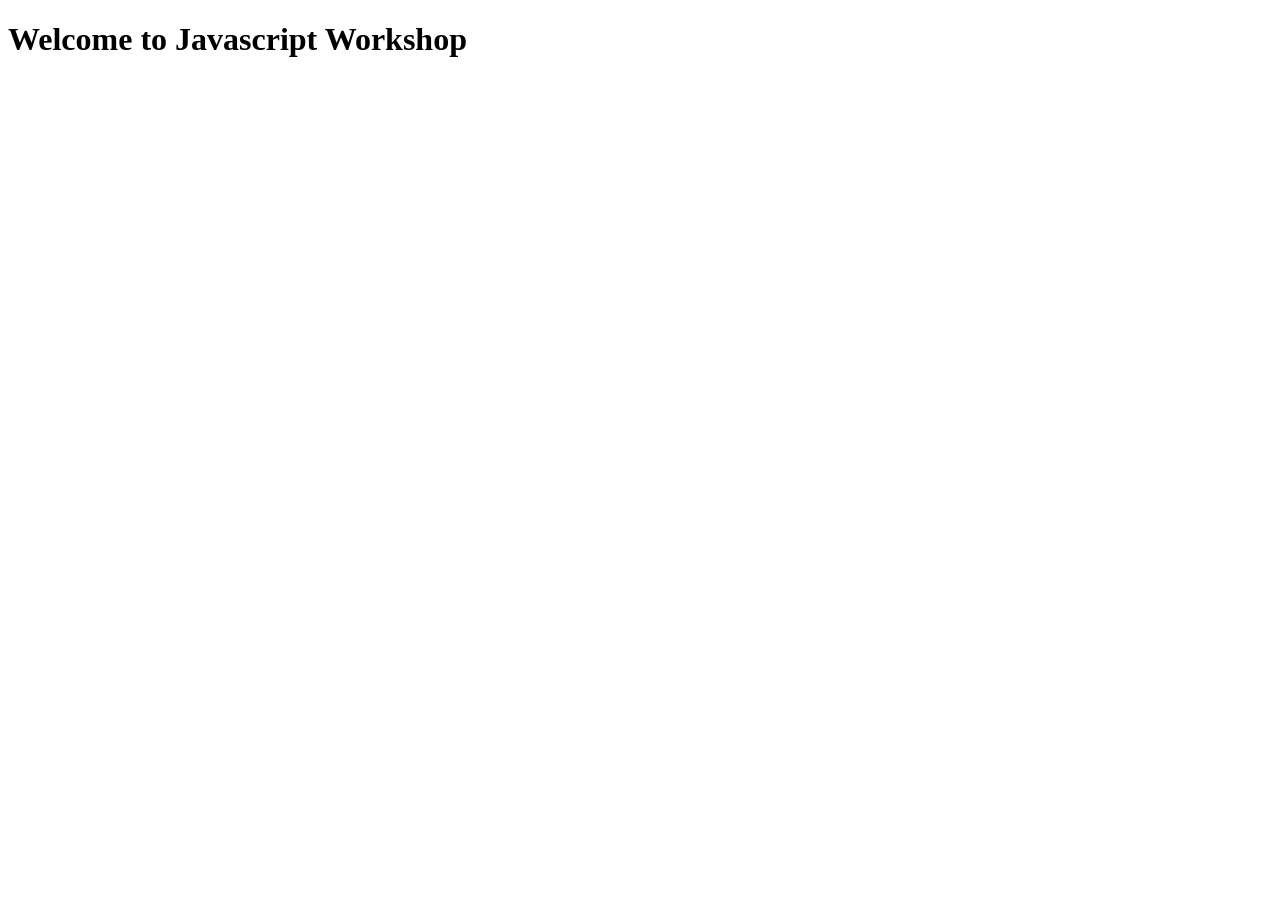
==== Async-Function/index.html @ 8fe070ee "Async-Functiones notes" ====
<!DOCTYPE html>
<html lang="en">
<head>
    <meta charset="UTF-8">
    <meta name="viewport" content="width=device-width, initial-scale=1.0">
    <title>Javascript Workshop</title>
</head>
<body>
    <h1>Welcome to Javascript Workshop</h1>
    <script src="script.js"> </script>
</body>
</html>
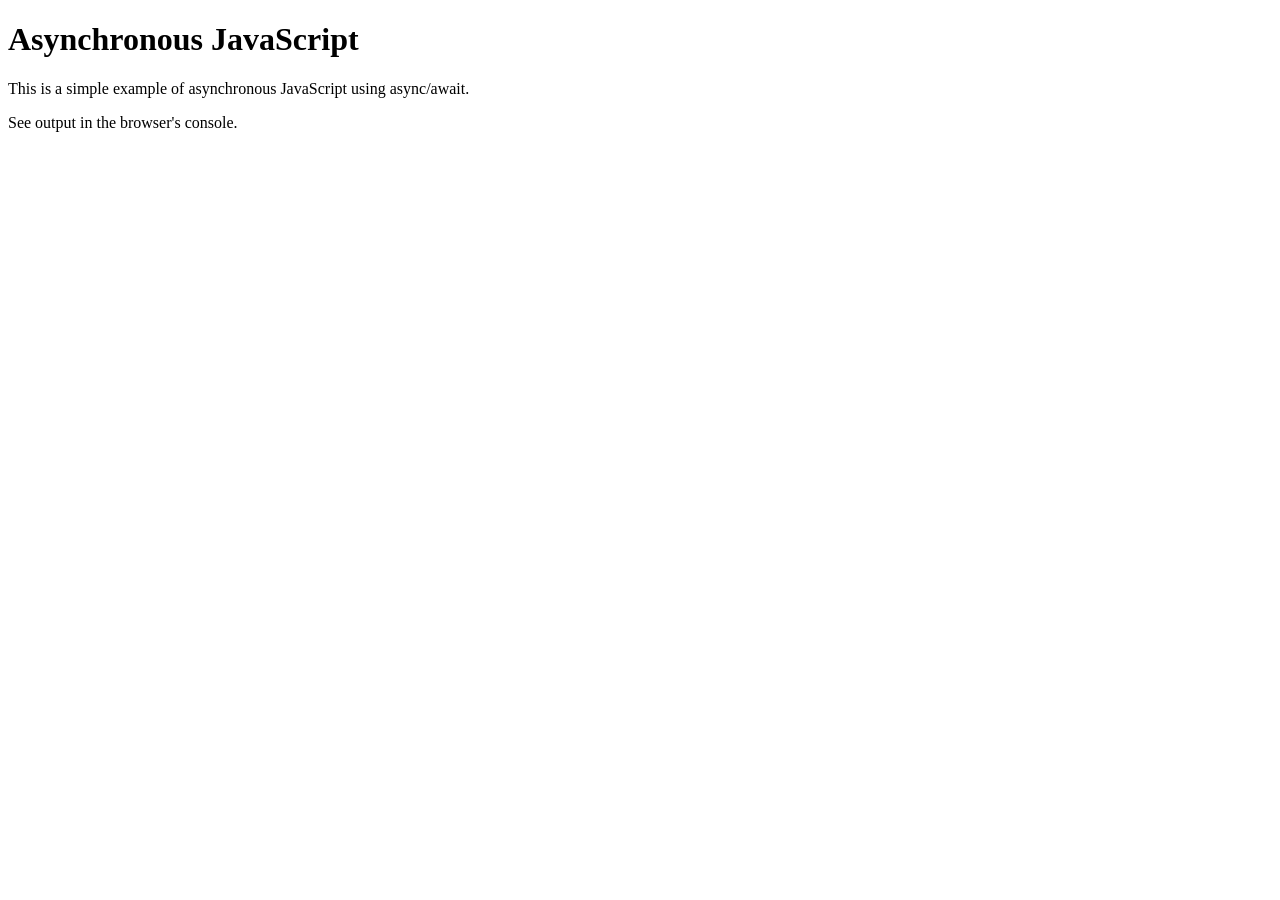
==== commit e5806b38: "simple async example" ====
--- a/Async-Function/index.html
+++ b/Async-Function/index.html
@@ -6,7 +6,9 @@
     <title>Javascript Workshop</title>
 </head>
 <body>
-    <h1>Welcome to Javascript Workshop</h1>
+    <h1>Asynchronous JavaScript</h1>
+    <p>This is a simple example of asynchronous JavaScript using async/await.</p>
+    <p>See output in the browser's console.</p>
     <script src="script.js"> </script>
 </body>
 </html>
